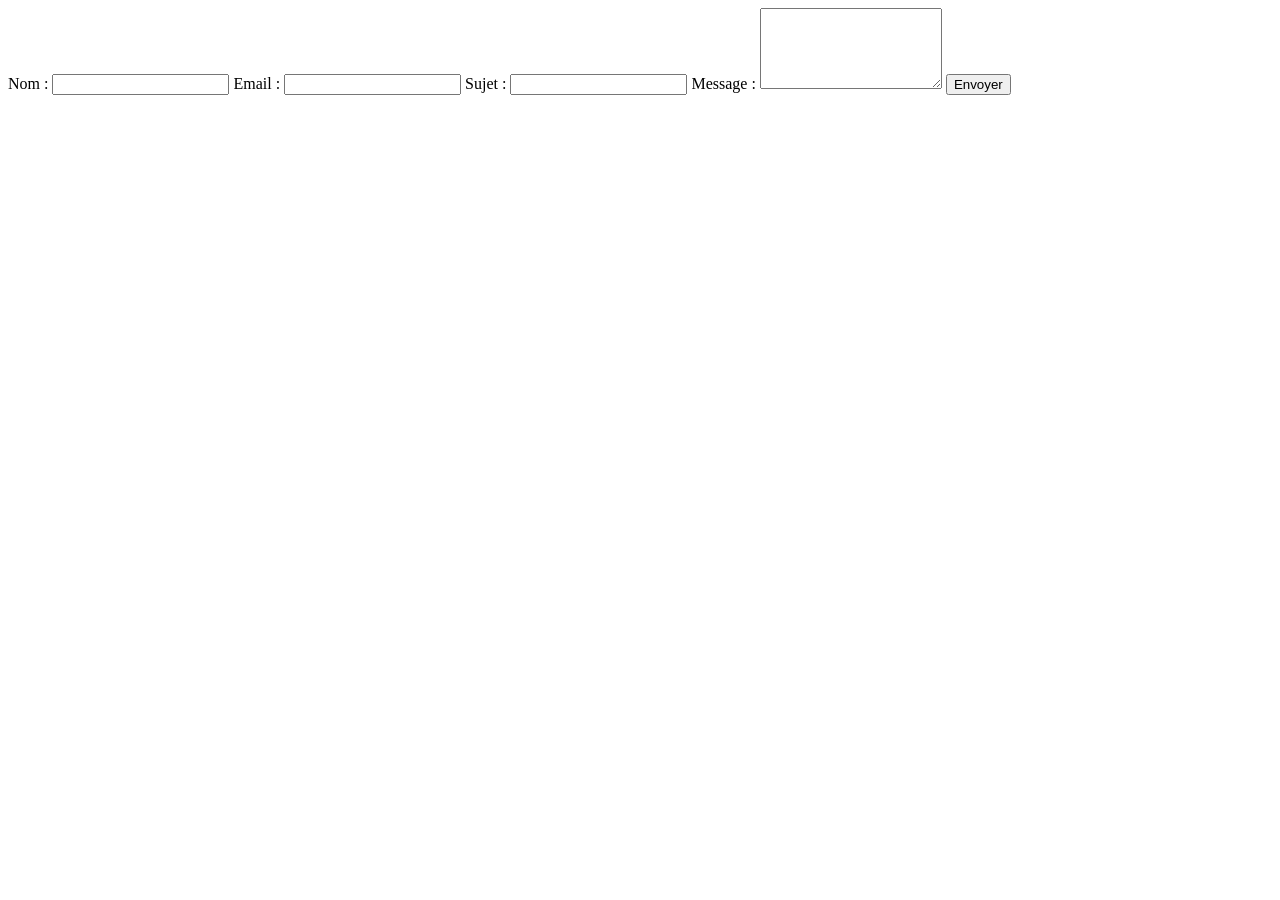
==== TP0/EX0_1/index.html @ 6585c12a "maj" ====
<!DOCTYPE html>
<html lang="fr">
<head>
    <meta charset="UTF-8">
    <title>Formulaire de contact</title>
    <link rel="stylesheet" href="style.css">
</head>
<body>
    <form action="#" method="post">
        <label for="nom">Nom :</label>
        <input type="text" id="nom" name="nom" required>

        <label for="email">Email :</label>
        <input type="email" id="email" name="email" required>

        <label for="sujet">Sujet :</label>
        <input type="text" id="sujet" name="sujet">

        <label for="message">Message :</label>
        <textarea id="message" name="message" rows="5" required></textarea>

        <input type="submit" value="Envoyer">
    </form>
</body>
</html>
---- TP0/EX0_1/style.css ----
form {
    margin: auto; [cite: 16]
    max-width: 500px; [cite: 17]
}

label { [cite: 23]
    display: block; [cite: 25]
    margin-top: 10px; [cite: 26]
    margin-bottom: 5px; [cite: 27]
}

input[type="text"], [cite: 28]
input[type="email"], [cite: 29]
textarea { [cite: 29]
    width: 100%; [cite: 37]
    padding: 10px; [cite: 38]
    margin-bottom: 5px; [cite: 40]
    margin-top: 0px; [cite: 41]
    border: 1px solid #a0a0a0; [cite: 43]
    border-radius: 4px; [cite: 44]
}

input[type="submit"] { [cite: 49]
    background-color: #4caf50; [cite: 51]
    color: white; [cite: 53]
    padding: 10px 20px 10px 20px; [cite: 54]
    border: none; [cite: 55]
    border-radius: 4px; [cite: 56]
}

input[type="submit"]:hover { [cite: 57]
    background-color: #45A049; [cite: 59]
}
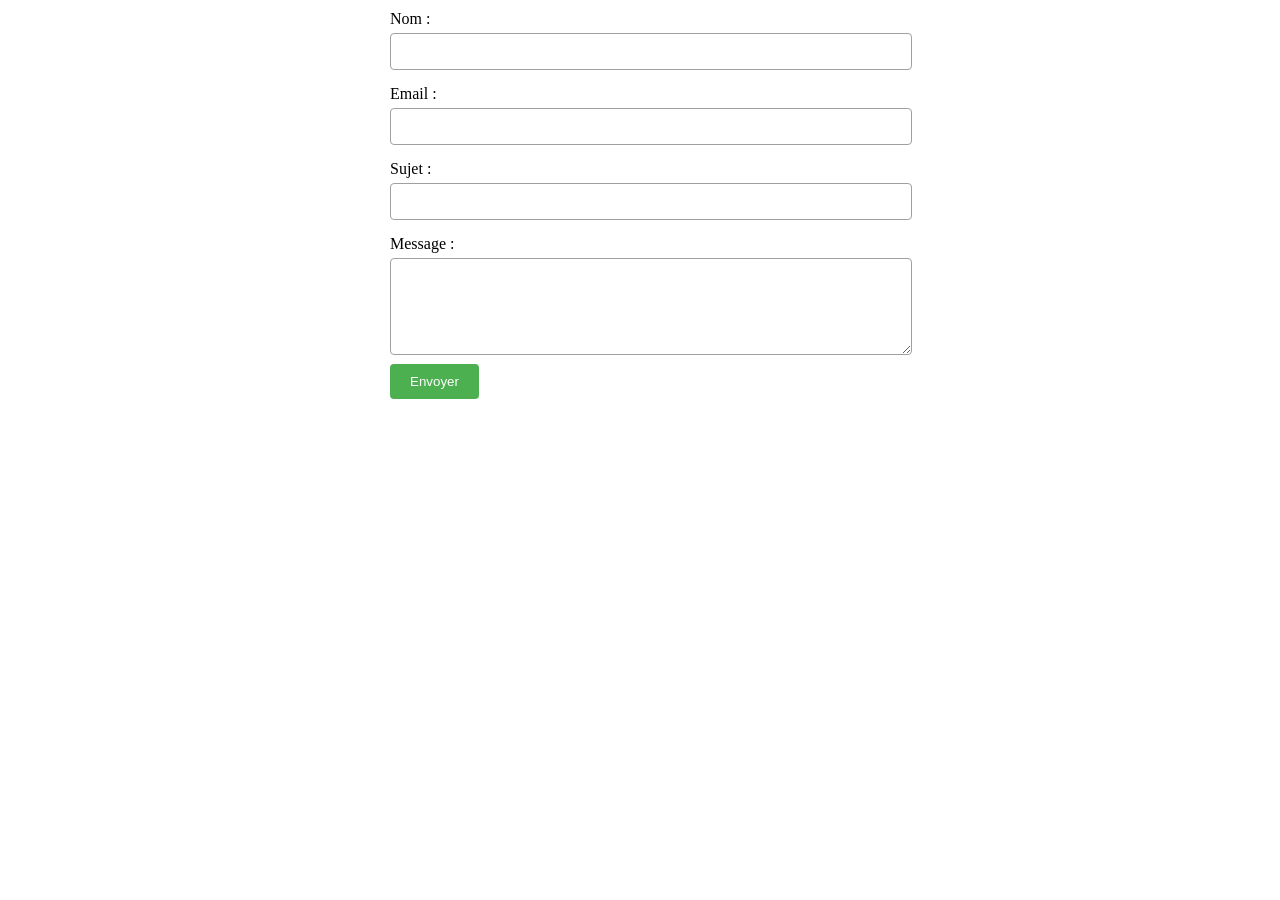
==== commit 2627ac9c: "maj" ====
--- a/TP0/EX0_1/index.html
+++ b/TP0/EX0_1/index.html
@@ -2,22 +2,19 @@
 <html lang="fr">
 <head>
     <meta charset="UTF-8">
-    <title>Formulaire de contact</title>
+    <title>Formulaire contact</title>
     <link rel="stylesheet" href="style.css">
 </head>
 <body>
     <form action="#" method="post">
         <label for="nom">Nom :</label>
-        <input type="text" id="nom" name="nom" required>
-
+        <input type="text" id="nom" name="nom" >
         <label for="email">Email :</label>
-        <input type="email" id="email" name="email" required>
-
+        <input type="email" id="email" name="email" >
         <label for="sujet">Sujet :</label>
         <input type="text" id="sujet" name="sujet">
-
         <label for="message">Message :</label>
-        <textarea id="message" name="message" rows="5" required></textarea>
+        <textarea id="message" name="message" rows="5" ></textarea>
 
         <input type="submit" value="Envoyer">
     </form>
--- a/TP0/EX0_1/style.css
+++ b/TP0/EX0_1/style.css
@@ -1,33 +1,29 @@
 form {
-    margin: auto; [cite: 16]
-    max-width: 500px; [cite: 17]
+margin: auto;
+max-width: 500px;
 }
-
-label { [cite: 23]
-    display: block; [cite: 25]
-    margin-top: 10px; [cite: 26]
-    margin-bottom: 5px; [cite: 27]
+label {
+display: block;
+margin-top: 10px;
+margin-bottom: 5px;
 }
-
-input[type="text"], [cite: 28]
-input[type="email"], [cite: 29]
-textarea { [cite: 29]
-    width: 100%; [cite: 37]
-    padding: 10px; [cite: 38]
-    margin-bottom: 5px; [cite: 40]
-    margin-top: 0px; [cite: 41]
-    border: 1px solid #a0a0a0; [cite: 43]
-    border-radius: 4px; [cite: 44]
+input[type="text"],
+input[type="email"],
+textarea {
+width: 100%;
+padding: 10px;
+margin-bottom: 5px;
+margin-top: 0px;
+border: 1px solid #a0a0a0;
+border-radius: 4px;
 }
-
-input[type="submit"] { [cite: 49]
-    background-color: #4caf50; [cite: 51]
-    color: white; [cite: 53]
-    padding: 10px 20px 10px 20px; [cite: 54]
-    border: none; [cite: 55]
-    border-radius: 4px; [cite: 56]
+input[type="submit"]{
+background-color: #4caf50;
+color: white;
+padding: 10px 20px 10px 20px;
+border: none;
+border-radius: 4px;
 }
-
-input[type="submit"]:hover { [cite: 57]
-    background-color: #45A049; [cite: 59]
+input[type="submit"]:hover {
+background-color: #45A049;
 }
